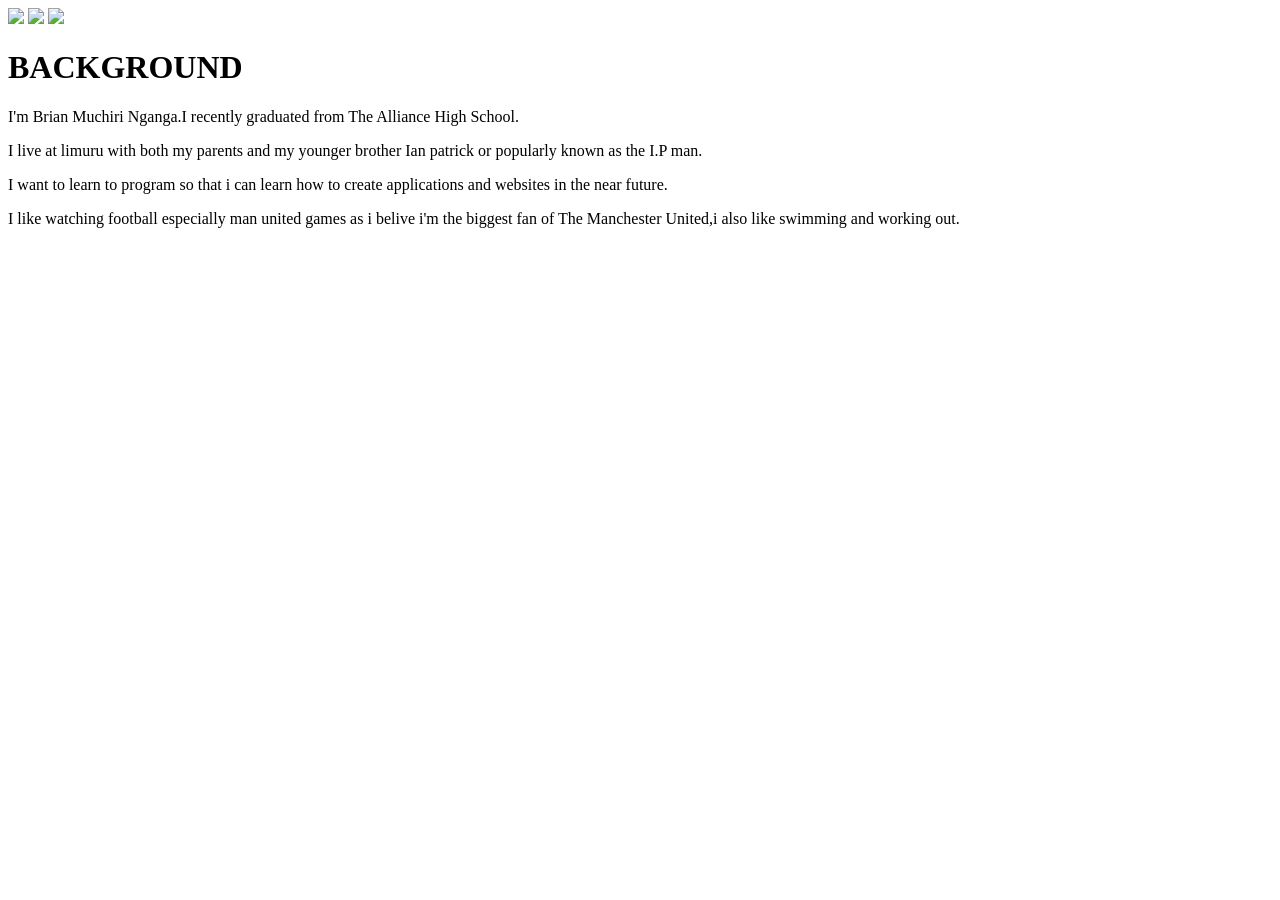
==== portfolio.html @ a28be85f "portfolio.html" ====
<!DOCTYPE html>
<html lang="en" dir="ltr">
  <head>

    <meta charset="utf-8">
    <title>ABOUT ME</title>
  </head>

  <body>
    <img src="/home/brian/Downloads/20191225_130537.jpg" width="250" length="650">
    <img src="/home/brian/Documents/jhdjh/download.jpg" width="200" length="400">
    <img src="/home/brian/Downloads/20200205_223842.jpg" width="250" length="350">
  </body>
     <h1>BACKGROUND</h1>
     <p>I'm Brian Muchiri Nganga.I recently graduated from The Alliance High School.</p>
     <p>I live at limuru with both my parents and my younger brother Ian patrick or popularly known as the I.P man.</p>
     <p>I want to learn to program so that i can learn how to create applications and websites in the near future.</p>
     <p>I like watching football especially man united games as i belive i'm the biggest fan of The Manchester United,i also like swimming and working out.</p>


  </body>
</html>
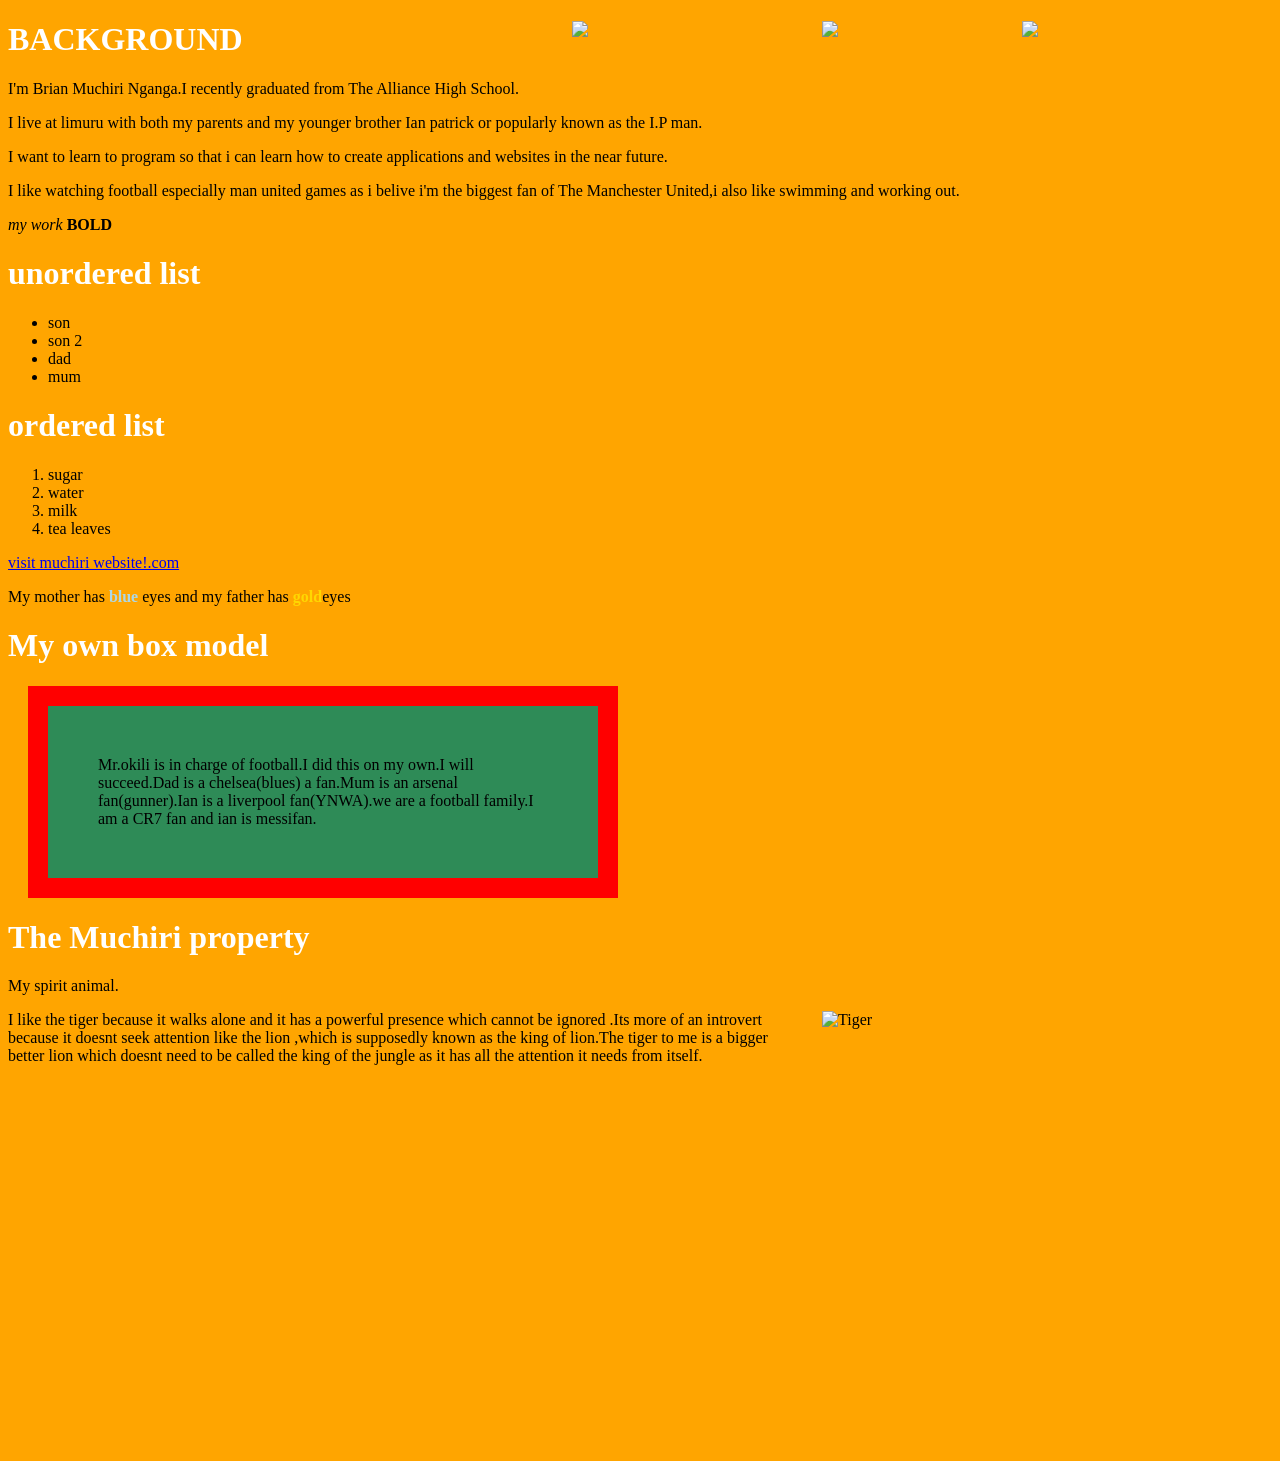
==== commit 868cd8ba: "Add files via upload" ====
--- a/portfolio.html
+++ b/portfolio.html
@@ -11,12 +11,82 @@
     <img src="/home/brian/Documents/jhdjh/download.jpg" width="200" length="400">
     <img src="/home/brian/Downloads/20200205_223842.jpg" width="250" length="350">
   </body>
+  <head>
+  <style>
+  body{
+    Background-color:orange
+  }
+  h1{
+    color: white;
+    text-align: centre;
+  }
+  p[
+  font-family: verdana;
+  font-size: 20px;
+}
+  </style>
+  </head>
+  <body>
      <h1>BACKGROUND</h1>
+
      <p>I'm Brian Muchiri Nganga.I recently graduated from The Alliance High School.</p>
      <p>I live at limuru with both my parents and my younger brother Ian patrick or popularly known as the I.P man.</p>
      <p>I want to learn to program so that i can learn how to create applications and websites in the near future.</p>
      <p>I like watching football especially man united games as i belive i'm the biggest fan of The Manchester United,i also like swimming and working out.</p>
+     <em>my work</em>
+</body>
+     <strong>BOLD</strong>
 
+<h1>unordered list</h1>
+  <ul>
+    <li>son</Li>
+    <li>son 2</li>
+    <li>dad</li>
+    <li>mum</li>
+  </ul>
+<h1>ordered list </h1>
+  <ol>
+    <li>sugar</li>
+    <li>water</li>
+    <li>milk</li>
+    <li>tea leaves</li>
+  </ol>
+  <a href="https://Brianmuchiri.github.io./t-work/">visit muchiri website!.com </a>
+
+  <p> My mother has <span style="color:lightblue;font-weight:bold">blue</span> eyes and my father has <span style="color:gold;font-weight:bold">gold</span>eyes
+
+<head>
+<style>
+   div {
+     background-color: seagreen;
+     width: 450px;
+     border: 20px solid red;
+     padding: 50px;
+     margin: 20px;
+   }
+</head>
+</style>
+<body>
+    <h1>My own box model</h1>
+     <div>Mr.okili is in charge of football.I did this on my own.I will succeed.Dad is a chelsea(blues) a fan.Mum is an arsenal fan(gunner).Ian is a liverpool fan(YNWA).we are a football family.I  am a CR7 fan and ian is messifan.</div>
+<head>
+<style>
+  img {
+    float : right;
+  }
+</style>
+</head>
+<h1>The Muchiri property</h1>
+
+<p>My spirit animal.</p>
+
+<p><img src="/home/brian/Documents/jhdjh/download.jpg" alt="Tiger"
+style="width:450px;height:450px;margin-left:15px;">
+I like the tiger because it walks alone and it has a powerful presence which
+cannot be ignored .Its more of an introvert because it doesnt seek attention
+like the lion ,which is supposedly known as the king of lion.The tiger to me is
+a bigger better lion which doesnt need to be called the king of the jungle as it
+has all the attention it needs from itself.</p>
 
   </body>
 </html>
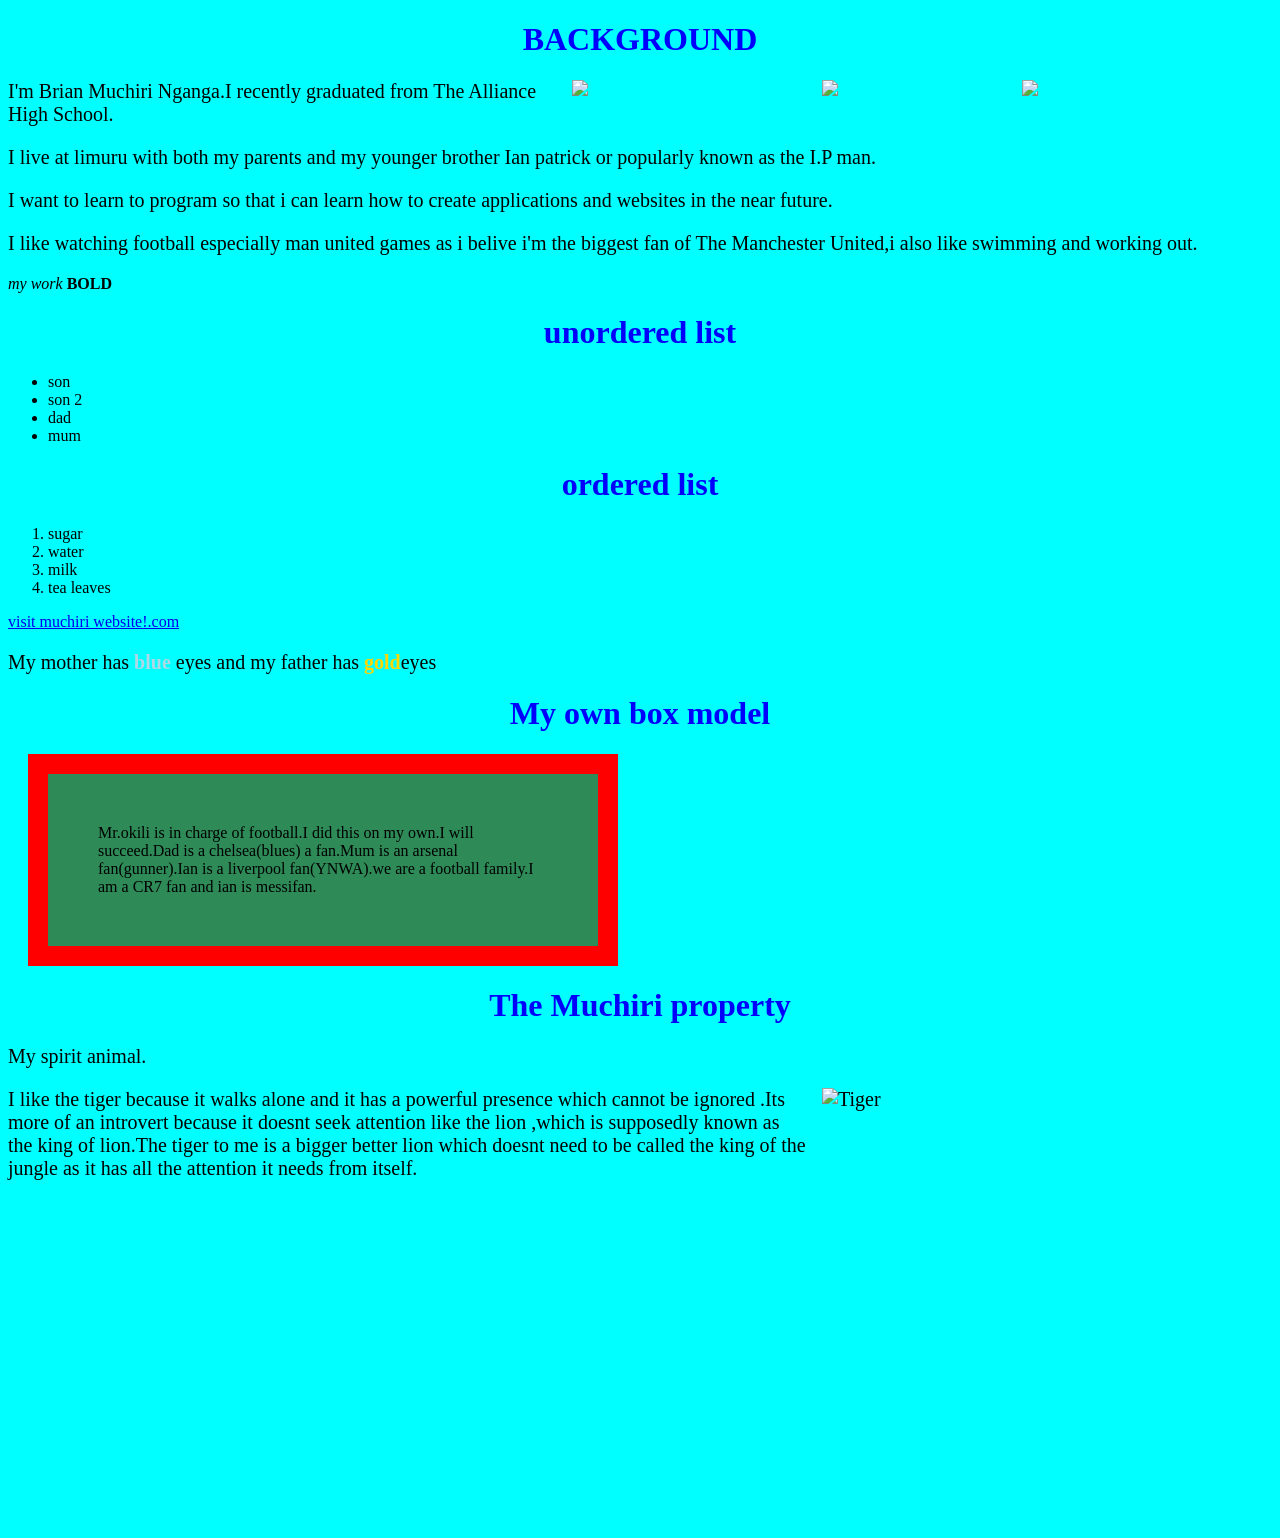
==== commit ec8ef07f: "Add files via upload" ====
--- a/portfolio.html
+++ b/portfolio.html
@@ -4,31 +4,28 @@
 
     <meta charset="utf-8">
     <title>ABOUT ME</title>
+    
   </head>
-
   <body>
+   <h1>BACKGROUND</h1>
     <img src="/home/brian/Downloads/20191225_130537.jpg" width="250" length="650">
     <img src="/home/brian/Documents/jhdjh/download.jpg" width="200" length="400">
     <img src="/home/brian/Downloads/20200205_223842.jpg" width="250" length="350">
   </body>
   <head>
   <style>
-  body{
-    Background-color:orange
-  }
-  h1{
-    color: white;
-    text-align: centre;
-  }
-  p[
-  font-family: verdana;
-  font-size: 20px;
-}
-  </style>
-  </head>
-  <body>
-     <h1>BACKGROUND</h1>
-
+   body {background-color: aqua;
+   }
+   h1{color: blue;
+   text-align: center;
+   }
+   p{
+     font-family: verdana;
+     font-size: 20px;
+   } 
+   </style>
+   </head>
+<body>
      <p>I'm Brian Muchiri Nganga.I recently graduated from The Alliance High School.</p>
      <p>I live at limuru with both my parents and my younger brother Ian patrick or popularly known as the I.P man.</p>
      <p>I want to learn to program so that i can learn how to create applications and websites in the near future.</p>
